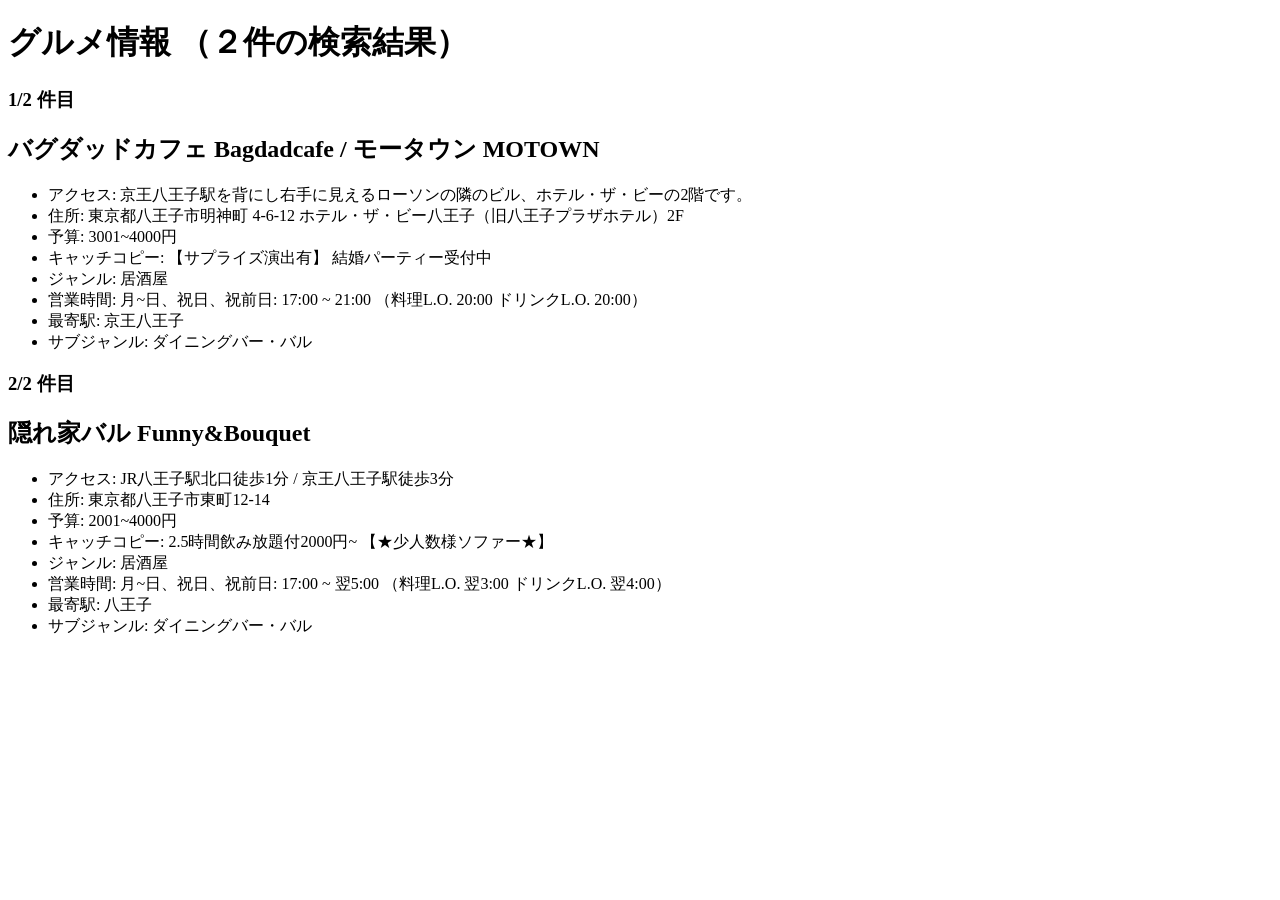
==== project.html @ a8f9df72 "課題1-4" ====
<!-- 課題1-4: プロジェクト課題の検索結果を表示する HTML をここに記述してください．-->
<!DOCTYPE html>
<html>
    <head>
        <meta charset="utf-8">
        <title>プロジェクト課題 グルメ情報</title>
    </head>
    <body>
        <h1>グルメ情報 （２件の検索結果）</h1>
        <h3>1/2 件目</h3>
        <h2>バグダッドカフェ Bagdadcafe / モータウン MOTOWN</h2>
        <ul>
            <li>アクセス: 京王八王子駅を背にし右手に見えるローソンの隣のビル、ホテル・ザ・ビーの2階です。</li>

            <li>住所: 東京都八王子市明神町 4-6-12 ホテル・ザ・ビー八王子（旧八王子プラザホテル）2F</li>

            <li>予算: 3001~4000円</li>

            <li>キャッチコピー: 【サプライズ演出有】  結婚パーティー受付中</li>

            <li>ジャンル: 居酒屋</li>

            <li>営業時間: 月~日、祝日、祝前日: 17:00 ~ 21:00 （料理L.O. 20:00 ドリンクL.O. 20:00）</li>

            <li>最寄駅: 京王八王子</li>

            <li>サブジャンル: ダイニングバー・バル</li>
        </ul>

        <h3>2/2 件目</h3>
        <h2>隠れ家バル Funny&Bouquet</h2>
        <ul>
            <li>アクセス: JR八王子駅北口徒歩1分 / 京王八王子駅徒歩3分</li>

            <li>住所: 東京都八王子市東町12-14</li>

            <li>予算: 2001~4000円</li>

            <li>キャッチコピー: 2.5時間飲み放題付2000円~ 【★少人数様ソファー★】</li>

            <li>ジャンル: 居酒屋</li>

            <li>営業時間: 月~日、祝日、祝前日: 17:00 ~ 翌5:00 （料理L.O. 翌3:00 ドリンクL.O. 翌4:00）</li>

            <li>最寄駅: 八王子</li>

            <li>サブジャンル: ダイニングバー・バル</li>
        </ul>
    </body>
</html>
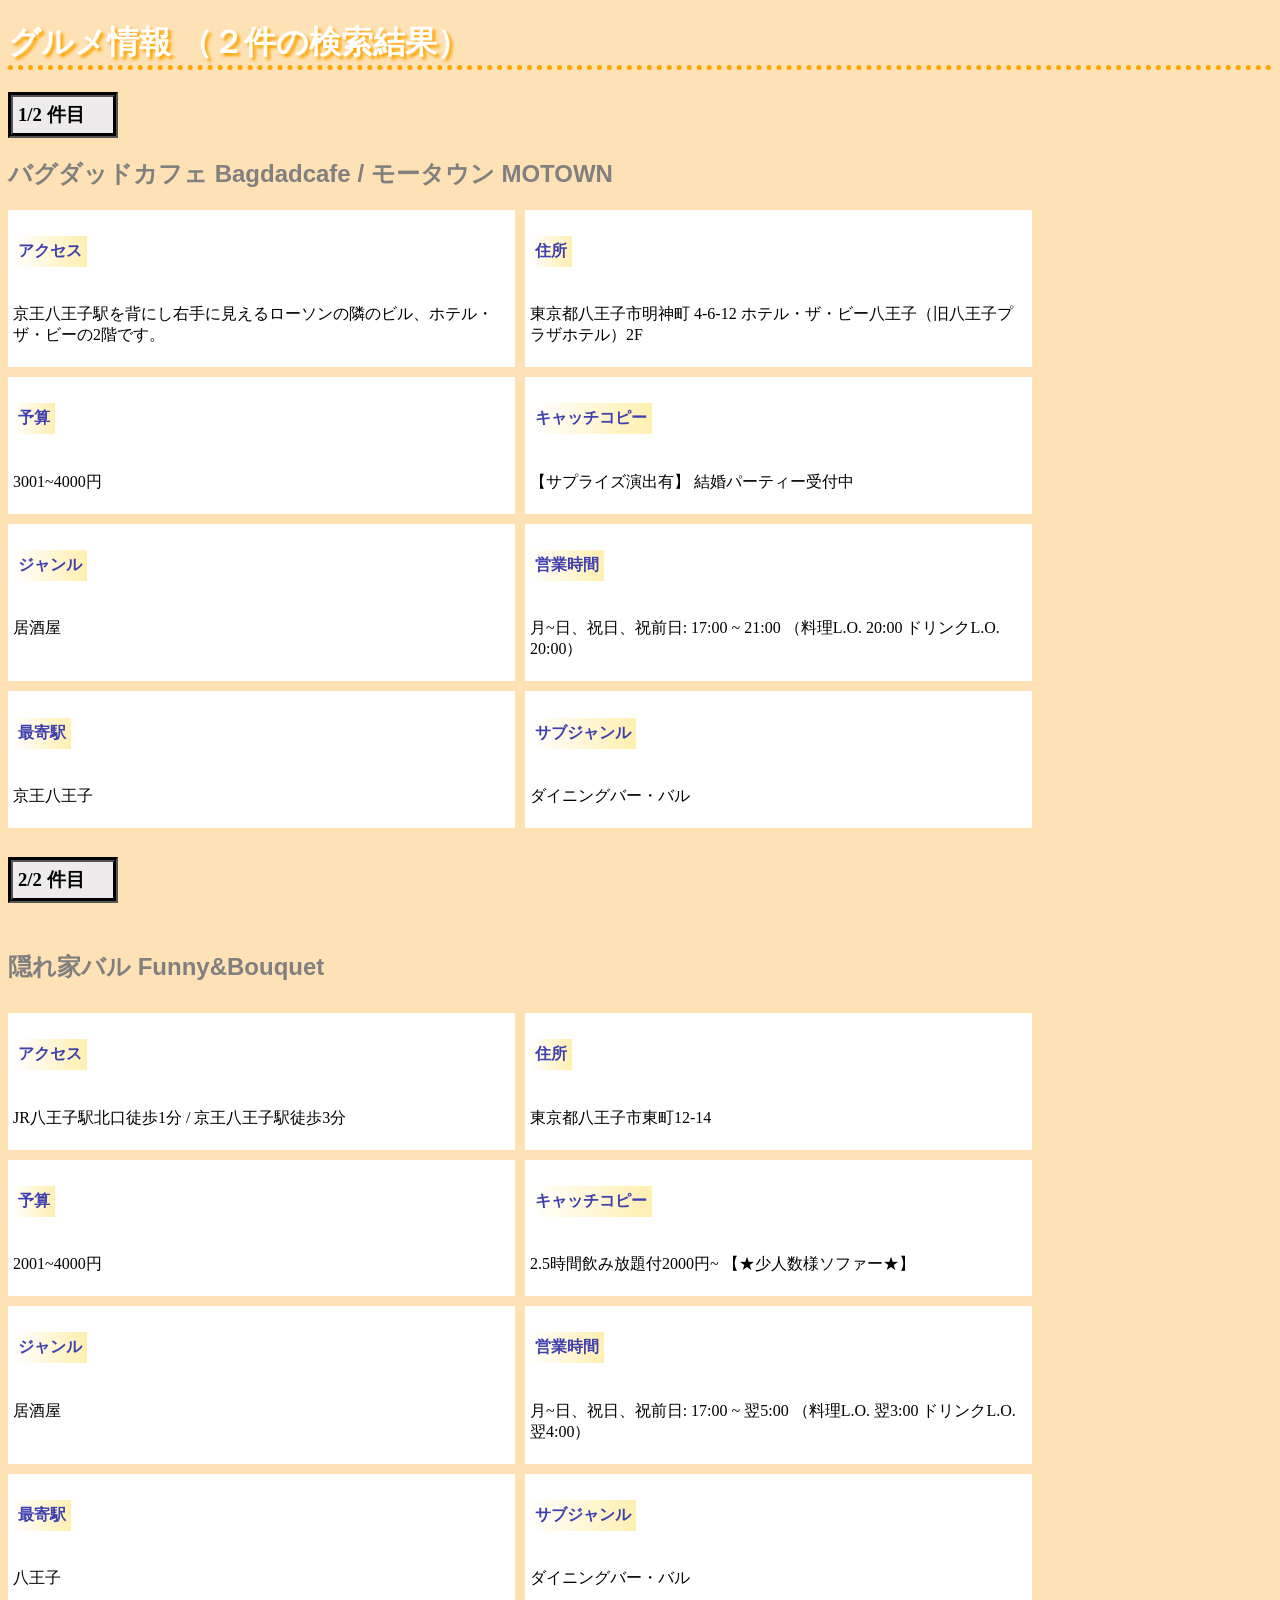
==== commit 8c020ce6: "webコンテンツ 第2回 課題" ====
--- a/project.html
+++ b/project.html
@@ -4,47 +4,92 @@
     <head>
         <meta charset="utf-8">
         <title>プロジェクト課題 グルメ情報</title>
+        <link rel="stylesheet" href="project.css">
     </head>
     <body>
         <h1>グルメ情報 （２件の検索結果）</h1>
         <h3>1/2 件目</h3>
-        <h2>バグダッドカフェ Bagdadcafe / モータウン MOTOWN</h2>
-        <ul>
-            <li>アクセス: 京王八王子駅を背にし右手に見えるローソンの隣のビル、ホテル・ザ・ビーの2階です。</li>
+        <p><h2>バグダッドカフェ Bagdadcafe / モータウン MOTOWN</h2></p>
+        <div id="zentai">
+        <div>
+            <h4>アクセス</h4>
+            <p>京王八王子駅を背にし右手に見えるローソンの隣のビル、ホテル・ザ・ビーの2階です。</p>
+        </div>
 
-            <li>住所: 東京都八王子市明神町 4-6-12 ホテル・ザ・ビー八王子（旧八王子プラザホテル）2F</li>
+        <div>
+            <h4>住所</h4>
+            <p>東京都八王子市明神町 4-6-12 ホテル・ザ・ビー八王子（旧八王子プラザホテル）2F</p>
+        </div>
 
-            <li>予算: 3001~4000円</li>
+        <div>
+            <h4>予算</h4>
+            <p>3001~4000円</p>
+        </div>
 
-            <li>キャッチコピー: 【サプライズ演出有】  結婚パーティー受付中</li>
+        <div>
+            <h4>キャッチコピー</h4>
+            <p>【サプライズ演出有】  結婚パーティー受付中</p>
+        </div>
 
-            <li>ジャンル: 居酒屋</li>
+        <div>
+            <h4>ジャンル</h4>
+            <p>居酒屋</p>
+        </div>
 
-            <li>営業時間: 月~日、祝日、祝前日: 17:00 ~ 21:00 （料理L.O. 20:00 ドリンクL.O. 20:00）</li>
+        <div>
+            <h4>営業時間</h4>
+            <p>月~日、祝日、祝前日: 17:00 ~ 21:00 （料理L.O. 20:00 ドリンクL.O. 20:00）</p>
+        </div>
 
-            <li>最寄駅: 京王八王子</li>
+        <div>
+            <h4>最寄駅</h4>
+            <p>京王八王子</p>
+        </div>
 
-            <li>サブジャンル: ダイニングバー・バル</li>
-        </ul>
+        <div>
+            <h4>サブジャンル</h4>
+            <p>ダイニングバー・バル</p>
+        </div>
+        <h3>2/2 件目</h3>
+        <p><h2>隠れ家バル Funny&Bouquet</h2></p>
+        <div>
+            <h4>アクセス</h4>
+            <p>JR八王子駅北口徒歩1分 / 京王八王子駅徒歩3分</p>
+        </div>
 
-        <h3>2/2 件目</h3>
-        <h2>隠れ家バル Funny&Bouquet</h2>
-        <ul>
-            <li>アクセス: JR八王子駅北口徒歩1分 / 京王八王子駅徒歩3分</li>
+        <div>
+            <h4>住所</h4>
+            <p>東京都八王子市東町12-14</p>
+        </div>
 
-            <li>住所: 東京都八王子市東町12-14</li>
+        <div>
+            <h4>予算</h4>
+            <p>2001~4000円</p>
+        </div>
 
-            <li>予算: 2001~4000円</li>
+        <div>
+            <h4>キャッチコピー</h4>
+            <p>2.5時間飲み放題付2000円~ 【★少人数様ソファー★】</p>
+        </div>
 
-            <li>キャッチコピー: 2.5時間飲み放題付2000円~ 【★少人数様ソファー★】</li>
+        <div>
+            <h4>ジャンル</h4>
+            <p>居酒屋</p>
+        </div>
 
-            <li>ジャンル: 居酒屋</li>
+        <div>
+            <h4>営業時間</h4>
+            <p>月~日、祝日、祝前日: 17:00 ~ 翌5:00 （料理L.O. 翌3:00 ドリンクL.O. 翌4:00）</p>
+        </div>
 
-            <li>営業時間: 月~日、祝日、祝前日: 17:00 ~ 翌5:00 （料理L.O. 翌3:00 ドリンクL.O. 翌4:00）</li>
+        <div>
+            <h4>最寄駅</h4>
+            <p>八王子</p>
+        </div>
 
-            <li>最寄駅: 八王子</li>
-
-            <li>サブジャンル: ダイニングバー・バル</li>
-        </ul>
+        <div>
+            <h4>サブジャンル</h4>
+            <p>ダイニングバー・バル</p>
+        </div>
     </body>
 </html>
--- a/project.css
+++ b/project.css
@@ -0,0 +1,44 @@
+body{
+    background-color: rgb(255, 225, 182);
+}
+
+h1{
+    font-family:"Hiragino Maru Gothic Pro", sans-serif;
+    color: white;
+    text-shadow:3px 3px 3px orange;
+    border-bottom: 5px dotted orange;
+}
+
+h2{
+    font-family:"Hiragino Maru Gothic Pro", sans-serif;
+    color: gray;
+}
+
+h3{
+    border: 5px groove black;
+    background-color: #edebeb;
+    width: 90px;
+    padding: 5px;
+}
+
+h4{
+    font-family:"Hiragino Maru Gothic Pro", sans-serif;
+    color: #3f3faf;
+    background: linear-gradient( to right, white, #ffefaf);
+    display: inline-block;
+    padding: 5px;   
+}
+
+div#zentai{
+    display: grid;
+    grid-template-columns: 1fr 1fr;
+    width: 1024px;
+    height: 200px;
+    column-gap: 10px;
+    row-gap: 10px;
+}
+
+div#zentai > div {
+	padding: 5px;
+	background-color: #ffffff;
+}
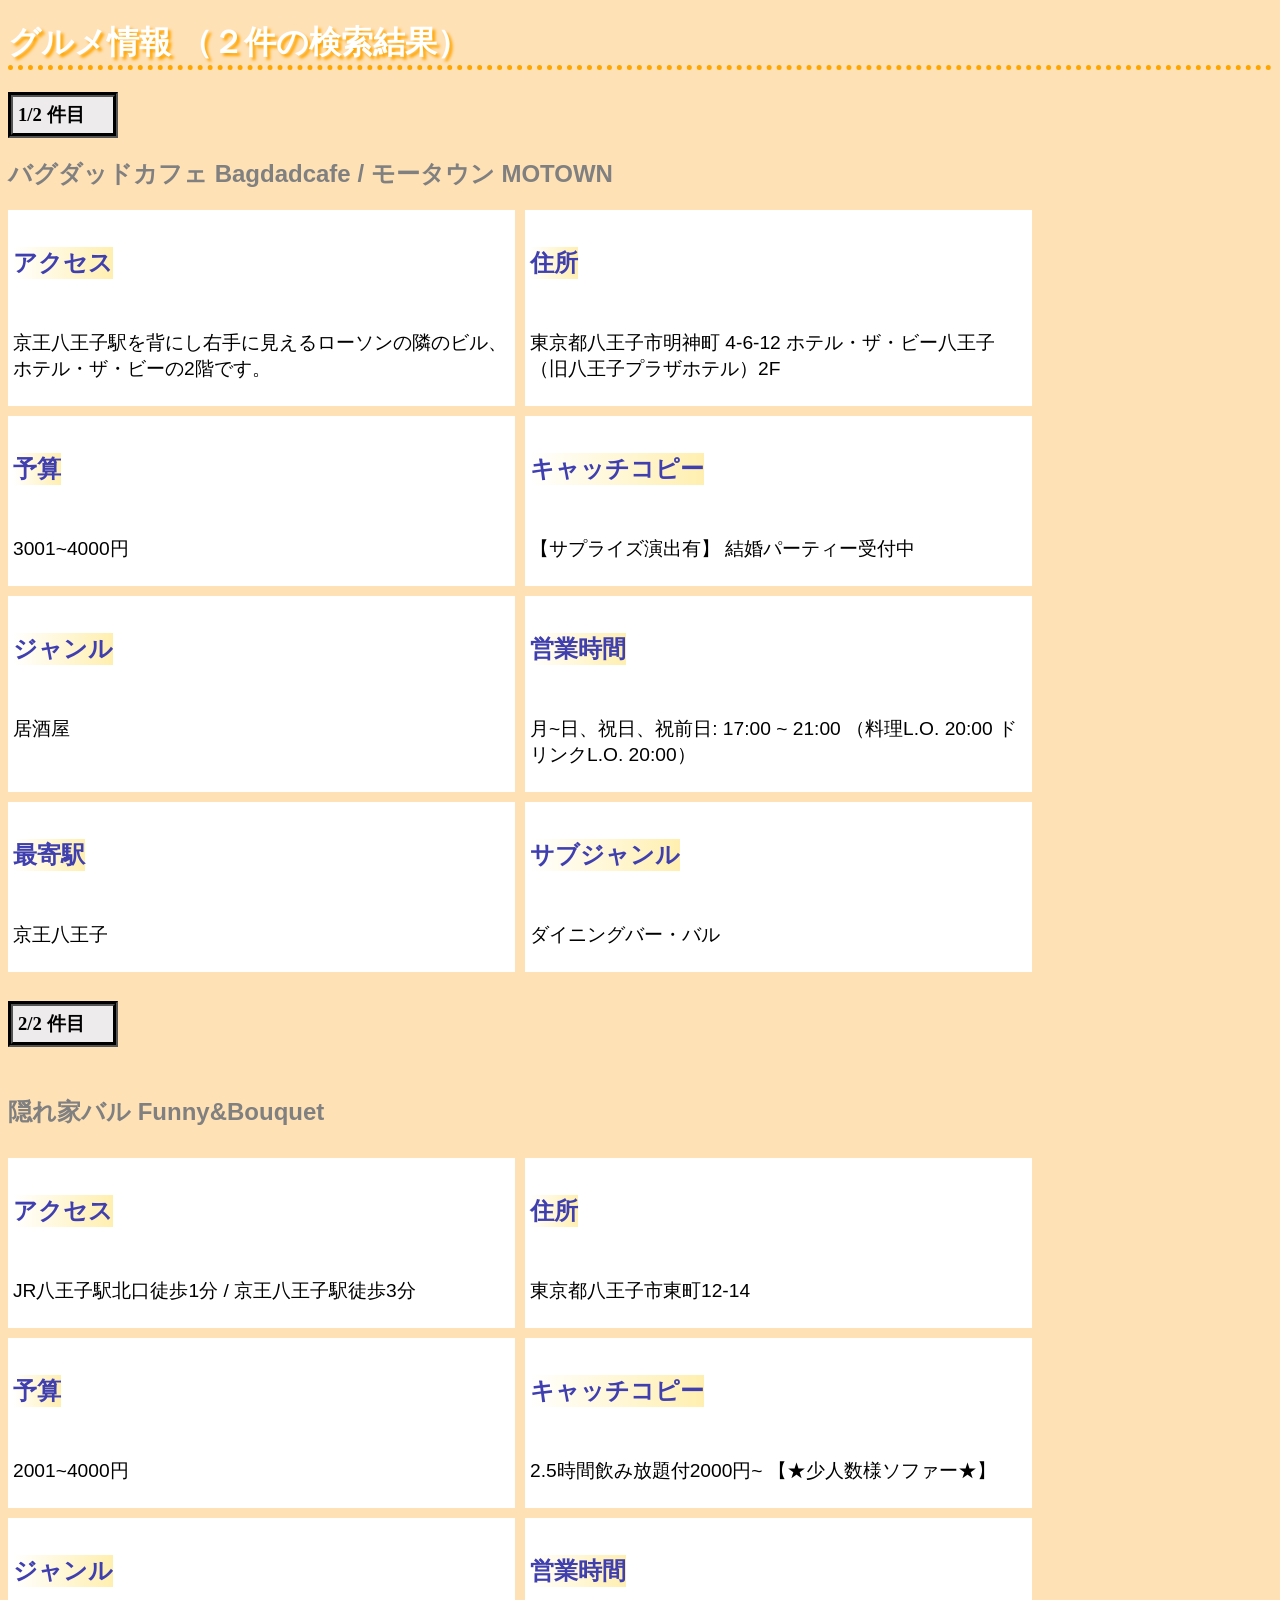
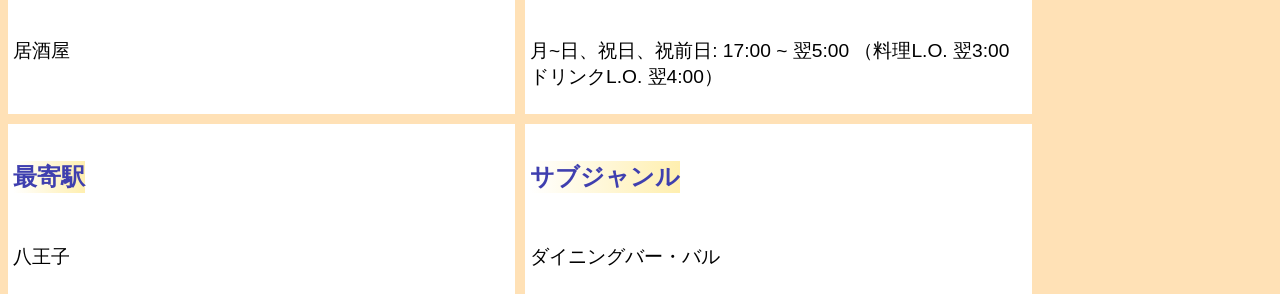
==== commit aaff4c65: "Webコンテンツ 第3回 課題" ====
--- a/project.html
+++ b/project.html
@@ -5,6 +5,7 @@
         <meta charset="utf-8">
         <title>プロジェクト課題 グルメ情報</title>
         <link rel="stylesheet" href="project.css">
+        <script src="gourmet.js" defer></script>
     </head>
     <body>
         <h1>グルメ情報 （２件の検索結果）</h1>
--- a/project.css
+++ b/project.css
@@ -26,7 +26,12 @@
     color: #3f3faf;
     background: linear-gradient( to right, white, #ffefaf);
     display: inline-block;
-    padding: 5px;   
+    font-size: 150%;
+}
+
+p{
+    font-family:"Hiragino Maru Gothic Pro", sans-serif;
+    font-size: 120%;
 }
 
 div#zentai{
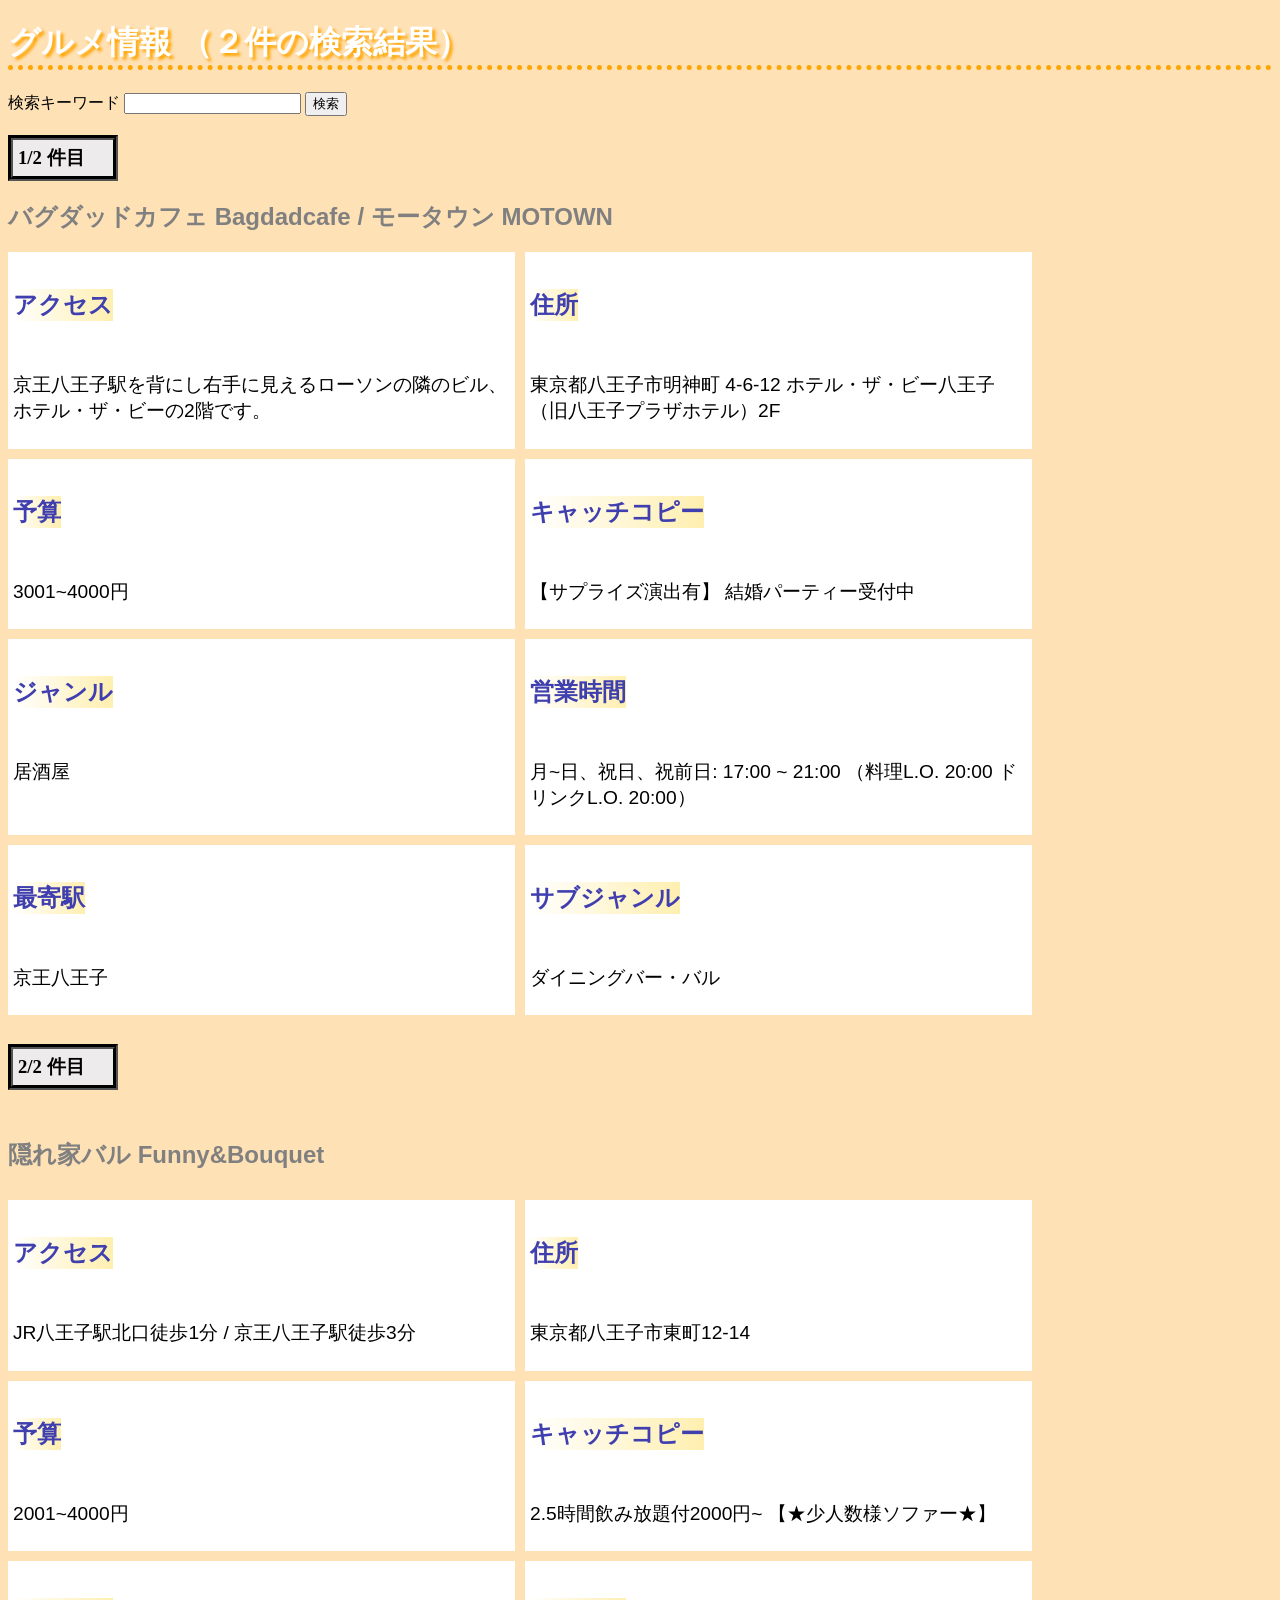
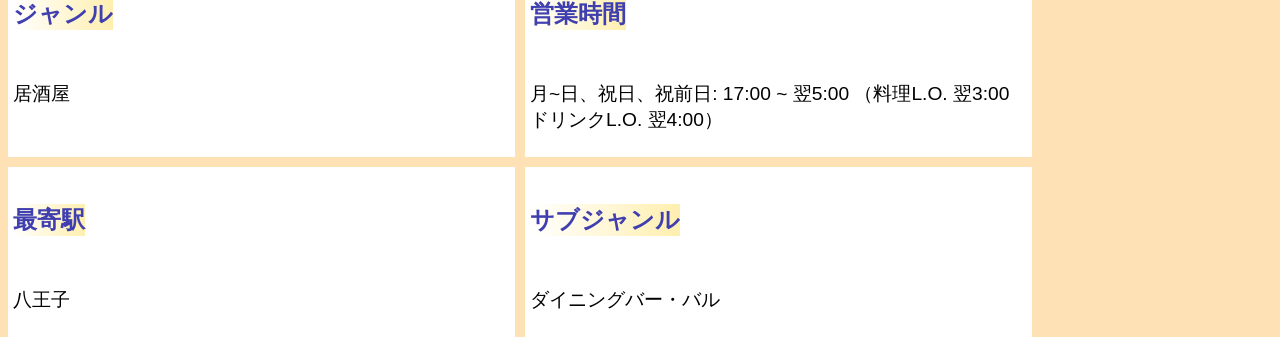
==== commit 95efb3eb: "宿題4-1：検索欄を設置する" ====
--- a/project.html
+++ b/project.html
@@ -9,6 +9,16 @@
     </head>
     <body>
         <h1>グルメ情報 （２件の検索結果）</h1>
+
+        <!-- 検索フォーム -->
+
+        <span id="keyword">検索キーワード</span>
+        <input type="text" name="word" size = 20>
+        <button id="btn">検索</button> 
+
+        <span id="result"></span>
+        <!---->
+
         <h3>1/2 件目</h3>
         <p><h2>バグダッドカフェ Bagdadcafe / モータウン MOTOWN</h2></p>
         <div id="zentai">
